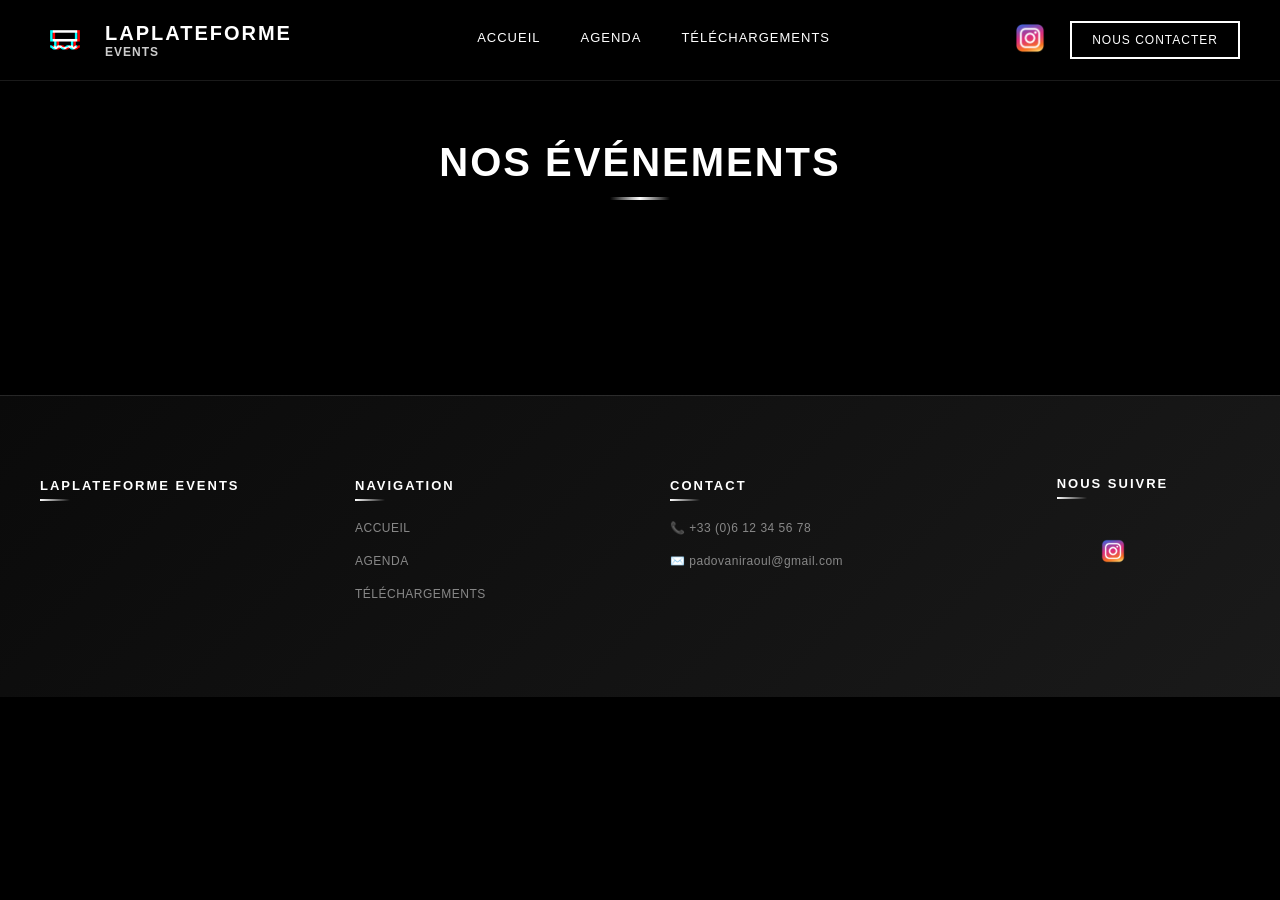
==== agenda.html @ f9ac9ab7 "app laplateforme" ====
<!DOCTYPE html>
<html lang="fr">
<head>
    <meta charset="UTF-8">
    <meta name="viewport" content="width=device-width, initial-scale=1.0">
    <title>Laplateforme Events</title>
    <link rel="stylesheet" href="style.css">
    <link rel="stylesheet" href="css/agenda.css">
    <script src="https://accounts.google.com/gsi/client" async defer></script>
</head>
<body>
    <header class="header">
      <div class="header-container">
        <div class="logo">
          <img src="asset/logo/event.jpg" alt="Logo Laplateforme Events" class="logo-img">
          <span>LAPLATEFORME<br><small>EVENTS</small></span>
        </div>
        <nav class="nav" id="navMenu">
          <a href="index.html">ACCUEIL</a>
          <a href="agenda.html">AGENDA</a>
          <a href="index.html#telechargements">TÉLÉCHARGEMENTS</a>
          <a href="https://www.instagram.com/laplateforme_events/" class="nav-social" title="Instagram">INSTAGRAM</a>
          <a href="#" class="nav-contact" onclick="openContactModal(event)">NOUS CONTACTER</a>
        </nav>
        <div class="header-right">
          <a href="https://www.instagram.com/laplateforme_events/" class="social-icon" title="Instagram"><img src="asset/logo/insta.png" alt="Instagram" height="30"></a>
          <a href="#" class="btn-contact" onclick="openContactModal(event)">NOUS CONTACTER</a>
        </div>
        <button class="hamburger" id="hamburger" onclick="toggleMenu()">
          <span></span>
          <span></span>
          <span></span>
        </button>
      </div>
    </header>

    <!-- MODAL CONTACT -->
    <div id="contactModal" class="modal">
      <div class="modal-content">
        <span class="close" onclick="closeContactModal()">&times;</span>
        <h2>NOUS CONTACTER</h2>
        <div class="contact-info">
          <div class="contact-item">
            <h3>📞 Téléphone</h3>
            <a href="tel:+33612345678">+33 (0)6 12 34 56 78</a>
          </div>
          <div class="contact-item">
            <h3>✉️ Email</h3>
            <a href="mailto:padovaniraoul@gmail.com">padovaniraoul@gmail.com</a>
          </div>
        </div>
      </div>
    </div>

    <section class="agenda-section" id="agenda">
        <h2>NOS ÉVÉNEMENTS</h2>
        
        <div class="user-info" id="userInfo" style="display: none;">
            Connecté en tant que : <span id="userName"></span>
            <button onclick="logout()">Se déconnecter</button>
        </div>

        <div class="login-container" id="loginContainer" style="display: none;">
            <p>👋 Connectez-vous avec votre compte Google pour voir VOS événements personnels</p>
            <button id="googleSignInBtn" class="btn-reserver" style="display: block; margin: 20px auto;">🔐 Se connecter avec Google</button>
            <div id="google-login-btn"></div>
        </div>
        
        <div class="events-grid" id="eventsContainer" style="display: none;">
            <div style="grid-column: 1/-1; text-align: center; padding: 40px; color: #888;">
                ⏳ Chargement des événements...
            </div>
        </div>

        <button class="btn-view-calendar" id="toggleBtn" style="display: none;">📅 AFFICHER TOUT LE CALENDRIER</button>

        <div class="calendar-container" id="calendarContainer">
            <iframe src="https://calendar.google.com/calendar/embed?src=padovaniraoul%40gmail.com&ctz=Europe%2FParis" allowfullscreen="" loading="lazy"></iframe>
        </div>
    </section>

    <footer class="footer">
      <div class="footer-content">
        <div class="footer-section">
          <h4>LAPLATEFORME EVENTS</h4>
        </div>
        
        <div class="footer-section">
          <h4>NAVIGATION</h4>
          <ul>
            <li><a href="index.html">ACCUEIL</a></li>
            <li><a href="agenda.html">AGENDA</a></li>
            <li><a href="index.html#telechargements">TÉLÉCHARGEMENTS</a></li>
          </ul>
        </div>

        <div class="footer-section">
          <h4>CONTACT</h4>
          <ul>
            <li><a href="tel:+33612345678">📞 +33 (0)6 12 34 56 78</a></li>
            <li><a href="mailto:padovaniraoul@gmail.com">✉️ padovaniraoul@gmail.com</a></li>
          </ul>
        </div>

        <div class="footer-section footer-social">
          <h4>NOUS SUIVRE</h4>
          <div class="social-links">
            <a href="https://www.instagram.com/laplateforme_events/" class="social-link" title="Instagram">
              <img src="asset/logo/insta.png" alt="Instagram" height="24">
            </a>
          </div>
        </div>
      </div>

    </footer>

    <script src="js/index.js"></script>
    <script src="js/agenda.js"></script>
</body>
</html>
---- style.css ----
* {
  margin: 0;
  padding: 0;
  box-sizing: border-box;
}

@keyframes fadeInUp {
  from {
    opacity: 0;
    transform: translateY(30px);
  }
  to {
    opacity: 1;
    transform: translateY(0);
  }
}

@keyframes fadeIn {
  from {
    opacity: 0;
  }
  to {
    opacity: 1;
  }
}

@keyframes slideInLeft {
  from {
    opacity: 0;
    transform: translateX(-50px);
  }
  to {
    opacity: 1;
    transform: translateX(0);
  }
}

@keyframes slideInRight {
  from {
    opacity: 0;
    transform: translateX(50px);
  }
  to {
    opacity: 1;
    transform: translateX(0);
  }
}

@keyframes scaleIn {
  from {
    opacity: 0;
    transform: scale(0.95);
  }
  to {
    opacity: 1;
    transform: scale(1);
  }
}

@keyframes pulse {
  0%, 100% {
    opacity: 1;
  }
  50% {
    opacity: 0.8;
  }
}

body {
  font-family: 'Helvetica', 'Arial', sans-serif;
  background: #000;
  color: #fff;
  overflow-x: hidden;
  scroll-behavior: smooth;
}

/* HEADER */
.header {
  position: fixed;
  top: 0;
  width: 100%;
  z-index: 1000;
  background: rgba(0, 0, 0, 0.95);
  border-bottom: 1px solid rgba(255, 255, 255, 0.1);
  padding: 15px 0;
  backdrop-filter: blur(10px);
  animation: slideInDown 0.6s ease;
}

@keyframes slideInDown {
  from {
    transform: translateY(-100%);
  }
  to {
    transform: translateY(0);
  }
}

.header-container {
  max-width: 1400px;
  margin: 0 auto;
  display: flex;
  justify-content: space-between;
  align-items: center;
  padding: 0 40px;
}

.logo {
  font-size: 20px;
  font-weight: bold;
  letter-spacing: 2px;
  display: flex;
  align-items: center;
  gap: 15px;
  animation: fadeInUp 0.8s ease 0.1s both;
}

.logo-img {
  height: 50px;
  border-radius: 8px;
  object-fit: cover;
  transition: transform 0.3s ease;
}

.logo-img:hover {
  transform: scale(1.05);
}

.logo small {
  font-size: 12px;
  display: block;
  letter-spacing: 1px;
  opacity: 0.8;
}

.nav {
  display: flex;
  gap: 40px;
  animation: fadeInUp 0.8s ease 0.2s both;
}

.nav a {
  text-decoration: none;
  color: #fff;
  font-size: 13px;
  letter-spacing: 1px;
  transition: all 0.3s ease;
  position: relative;
  padding-bottom: 5px;
}

.nav a::after {
  content: '';
  position: absolute;
  bottom: 0;
  left: 0;
  width: 0;
  height: 2px;
  background: #fff;
  transition: width 0.3s ease;
}

.nav a:hover::after {
  width: 100%;
}

.nav-contact {
  display: none;
}

.nav-social {
  display: none;
}

.header-right {
  display: flex;
  align-items: center;
  gap: 25px;
  animation: fadeInUp 0.8s ease 0.3s both;
}

.hamburger {
  display: none;
  flex-direction: column;
  background: none;
  border: none;
  cursor: pointer;
  padding: 5px;
  gap: 6px;
}

.hamburger span {
  width: 25px;
  height: 2px;
  background: #fff;
  transition: all 0.3s ease;
  border-radius: 2px;
}

.hamburger.active span:nth-child(1) {
  transform: rotate(45deg) translate(12px, 12px);
}

.hamburger.active span:nth-child(2) {
  opacity: 0;
}

.hamburger.active span:nth-child(3) {
  transform: rotate(-45deg) translate(8px, -8px);
}

.social-icon {
  font-size: 18px;
  text-decoration: none;
  color: #fff;
  transition: all 0.3s ease;
}

.social-icon:hover {
  transform: scale(1.15) rotate(5deg);
}

.btn-contact {
  border: 2px solid #fff;
  padding: 10px 20px;
  text-decoration: none;
  color: #fff;
  font-size: 12px;
  letter-spacing: 1px;
  transition: all 0.3s ease;
  position: relative;
  overflow: hidden;
}

.btn-contact::before {
  content: '';
  position: absolute;
  top: 0;
  left: -100%;
  width: 100%;
  height: 100%;
  background: #fff;
  transition: left 0.3s ease;
  z-index: -1;
}

.btn-contact:hover::before {
  left: 0;
}

.btn-contact:hover {
  color: #000;
}

/* HERO SECTION */
.hero {
  position: relative;
  display: flex;
  align-items: center;
  justify-content: flex-start;
  min-height: 100vh;
  padding: 0 40px;
  margin-top: 60px;
  overflow: hidden;
}

.hero-bg {
  position: absolute;
  top: 0;
  left: 0;
  width: 100%;
  height: 100%;
  background-size: cover;
  background-position: center;
  z-index: 1;
  animation: zoomIn 10s ease-out;
}

@keyframes zoomIn {
  from {
    transform: scale(1.1);
  }
  to {
    transform: scale(1);
  }
}

.hero-overlay {
  position: absolute;
  top: 0;
  left: 0;
  width: 100%;
  height: 100%;
  background: rgba(0, 0, 0, 0.5);
  z-index: 2;
  animation: fadeIn 1s ease 0.3s both;
}

.hero-content {
  position: relative;
  z-index: 3;
  max-width: 600px;
}

.hero-tag {
  font-size: 13px;
  letter-spacing: 2px;
  color: #999;
  margin-bottom: 15px;
  animation: fadeInUp 0.8s ease 0.4s both;
  text-transform: uppercase;
}

.hero h1 {
  font-size: 80px;
  line-height: 1.1;
  font-weight: bold;
  margin-bottom: 20px;
  letter-spacing: -2px;
  animation: slideInLeft 1s ease 0.5s both;
}

.hero-divider {
  width: 50px;
  height: 2px;
  background: #fff;
  margin-bottom: 25px;
  animation: slideInLeft 0.8s ease 0.6s both;
}

.hero-description {
  font-size: 16px;
  line-height: 1.6;
  color: #ccc;
  margin-bottom: 40px;
  max-width: 450px;
  animation: fadeInUp 0.8s ease 0.7s both;
}

.btn-primary {
  display: inline-block;
  border: 2px solid #fff;
  padding: 15px 40px;
  text-decoration: none;
  color: #fff;
  font-size: 13px;
  letter-spacing: 1px;
  transition: all 0.3s ease;
  animation: fadeInUp 0.8s ease 0.8s both;
  position: relative;
  overflow: hidden;
  font-weight: bold;
}

.btn-primary::before {
  content: '';
  position: absolute;
  top: 0;
  left: -100%;
  width: 100%;
  height: 100%;
  background: #fff;
  transition: left 0.3s ease;
  z-index: -1;
}

.btn-primary:hover::before {
  left: 0;
}

.btn-primary:hover {
  color: #000;
  transform: translateY(-2px);
}

/* DERNIERS ÉVÉNEMENTS */
.derniers-evenements {
  padding: 100px 40px;
  background: #000;
}

.section-header {
  display: flex;
  justify-content: space-between;
  align-items: center;
  margin-bottom: 60px;
  animation: fadeInUp 0.8s ease;
}

.section-header h2 {
  font-size: 40px;
  letter-spacing: 2px;
  position: relative;
  display: inline-block;
}

.section-header h2::after {
  content: '';
  position: absolute;
  bottom: -10px;
  left: 0;
  width: 60px;
  height: 3px;
  background: linear-gradient(90deg, #fff, transparent);
}

.view-all {
  text-decoration: none;
  color: #fff;
  font-size: 13px;
  letter-spacing: 1px;
  transition: all 0.3s ease;
  position: relative;
  display: flex;
  align-items: center;
  gap: 10px;
}

.view-all::after {
  content: '→';
  transition: transform 0.3s ease;
}

.view-all:hover::after {
  transform: translateX(5px);
}

.gallery-grid {
  display: grid;
  grid-template-columns: repeat(3, 1fr);
  gap: 20px;
}

.gallery-grid img {
  width: 100%;
  height: 350px;
  object-fit: cover;
  border-radius: 8px;
  transition: all 0.3s ease;
  animation: scaleIn 0.6s ease;
}

.gallery-grid img:hover {
  transform: scale(1.08) rotate(1deg);
  box-shadow: 0 20px 40px rgba(255, 255, 255, 0.2);
}

/* AGENDA */
.agenda {
  padding: 100px 40px;
  background: #000;
}

.events-grid {
  display: grid;
  grid-template-columns: repeat(3, 1fr);
  gap: 30px;
  margin-top: 60px;
}

.event-card {
  background: #111;
  border: 1px solid rgba(255, 255, 255, 0.1);
  border-radius: 12px;
  overflow: hidden;
  transition: all 0.4s cubic-bezier(0.4, 0, 0.2, 1);
  display: flex;
  flex-direction: column;
  animation: fadeInUp 0.6s ease both;
}

.event-card:nth-child(1) { animation-delay: 0.1s; }
.event-card:nth-child(2) { animation-delay: 0.2s; }
.event-card:nth-child(3) { animation-delay: 0.3s; }
.event-card:nth-child(4) { animation-delay: 0.1s; }
.event-card:nth-child(5) { animation-delay: 0.2s; }
.event-card:nth-child(6) { animation-delay: 0.3s; }
.event-card:nth-child(7) { animation-delay: 0.1s; }
.event-card:nth-child(8) { animation-delay: 0.2s; }
.event-card:nth-child(9) { animation-delay: 0.3s; }

.event-card:hover {
  border-color: rgba(255, 255, 255, 0.3);
  transform: translateY(-15px);
  box-shadow: 0 20px 60px rgba(255, 255, 255, 0.15);
  background: #1a1a1a;
}

.event-image {
  position: relative;
  width: 100%;
  height: 250px;
  overflow: hidden;
  background: linear-gradient(135deg, #1a1a1a 0%, #2a2a2a 100%);
  display: flex;
  align-items: center;
  justify-content: center;
  background-size: cover;
  background-position: center;
}

.event-image::before {
  content: "🎪";
  font-size: 60px;
  opacity: 0.3;
  position: absolute;
  z-index: 1;
}

.event-image img {
  width: 100%;
  height: 100%;
  object-fit: cover;
  transition: transform 0.4s ease;
}

.event-card:hover .event-image img {
  transform: scale(1.15) rotate(2deg);
}

.event-date-badge {
  position: absolute;
  top: 15px;
  left: 15px;
  background: rgba(0, 0, 0, 0.9);
  border: 2px solid #fff;
  padding: 12px 14px;
  text-align: center;
  border-radius: 8px;
  z-index: 2;
  transition: all 0.3s ease;
}

.event-card:hover .event-date-badge {
  transform: scale(1.1);
  background: rgba(255, 255, 255, 0.1);
}

.event-date-badge .day {
  display: block;
  font-size: 24px;
  font-weight: bold;
  line-height: 1;
}

.event-date-badge .month {
  display: block;
  font-size: 11px;
  letter-spacing: 1px;
  margin-top: 3px;
}

.event-card-content {
  padding: 25px;
  display: flex;
  flex-direction: column;
  flex: 1;
}

.event-card-content h3 {
  font-size: 18px;
  margin-bottom: 12px;
  letter-spacing: 1px;
  font-weight: bold;
  transition: color 0.3s ease;
}

.event-card:hover .event-card-content h3 {
  color: #fff;
}

.event-time {
  font-size: 13px;
  color: #888;
  margin-bottom: 5px;
  transition: color 0.3s ease;
}

.event-location {
  font-size: 13px;
  color: #888;
  margin-bottom: 12px;
  transition: color 0.3s ease;
}

.event-description {
  font-size: 13px;
  color: #aaa;
  line-height: 1.6;
  margin-bottom: 20px;
  flex: 1;
}

.btn-reserver {
  display: block;
  width: 100%;
  border: 2px solid #fff;
  padding: 15px 20px;
  text-decoration: none;
  color: #fff;
  font-size: 12px;
  letter-spacing: 1px;
  transition: all 0.3s ease;
  text-align: center;
  font-weight: bold;
  cursor: pointer;
  background: transparent;
  margin-top: auto;
  position: relative;
  overflow: hidden;
}

.btn-reserver::before {
  content: '';
  position: absolute;
  top: 0;
  left: -100%;
  width: 100%;
  height: 100%;
  background: #fff;
  transition: left 0.3s ease;
  z-index: -1;
}

.btn-reserver:hover::before {
  left: 0;
}

.btn-reserver:hover {
  color: #000;
  transform: translateY(-2px);
  box-shadow: 0 5px 15px rgba(255, 255, 255, 0.2);
}

/* TÉLÉCHARGEMENTS */
.telechargements {
  padding: 100px 40px;
  background: linear-gradient(180deg, #0a0a0a 0%, #1a1a1a 100%);
  text-align: center;
  animation: fadeIn 0.8s ease;
}

.telechargements h2 {
  font-size: 40px;
  letter-spacing: 2px;
  margin-bottom: 15px;
  animation: fadeInUp 0.8s ease;
  position: relative;
  display: inline-block;
}

.telechargements h2::after {
  content: '';
  position: absolute;
  bottom: -10px;
  left: 50%;
  transform: translateX(-50%);
  width: 60px;
  height: 3px;
  background: linear-gradient(90deg, transparent, #fff, transparent);
}

.telechargements-subtitle {
  color: #888;
  font-size: 14px;
  margin-bottom: 60px;
  animation: fadeInUp 0.8s ease 0.1s both;
}

.download-grid {
  display: grid;
  grid-template-columns: repeat(2, 1fr);
  gap: 30px;
  max-width: 800px;
  margin: 0 auto;
}

.download-card {
  border: 2px solid rgba(255, 255, 255, 0.1);
  padding: 40px 30px;
  display: flex;
  flex-direction: column;
  align-items: center;
  gap: 20px;
  transition: all 0.3s ease;
  border-radius: 12px;
  background: rgba(255, 255, 255, 0.02);
  animation: scaleIn 0.6s ease both;
  position: relative;
  overflow: hidden;
}

.download-card:nth-child(1) { animation-delay: 0.1s; }
.download-card:nth-child(2) { animation-delay: 0.2s; }

.download-card::before {
  content: '';
  position: absolute;
  top: -50%;
  right: -50%;
  width: 200px;
  height: 200px;
  background: radial-gradient(circle, rgba(255, 255, 255, 0.1) 0%, transparent 70%);
  transition: all 0.3s ease;
}

.download-card:hover::before {
  top: -20%;
  right: -20%;
}

.download-card:hover {
  border-color: rgba(255, 255, 255, 0.3);
  transform: translateY(-8px);
  background: rgba(255, 255, 255, 0.05);
  box-shadow: 0 10px 30px rgba(255, 255, 255, 0.1);
}

.pdf-icon {
  font-size: 50px;
  transition: transform 0.3s ease;
  z-index: 1;
}

.download-card:hover .pdf-icon {
  transform: scale(1.2) rotate(10deg);
}

.download-card h3 {
  font-size: 18px;
  letter-spacing: 1px;
  font-weight: bold;
  z-index: 1;
  margin-bottom: 10px;
}

.download-card p {
  color: #888;
  font-size: 12px;
  z-index: 1;
  margin-bottom: 10px;
}

.download-btn {
  font-size: 20px;
  transition: all 0.3s ease;
  z-index: 1;
  display: inline-block;
}

.download-btn:hover {
  transform: scale(1.3) rotate(10deg);
}

.download-card h3 {
  font-size: 16px;
  letter-spacing: 1px;
  line-height: 1.5;
}

.download-card p {
  font-size: 12px;
  color: #888;
}

.download-btn {
  font-size: 20px;
  text-decoration: none;
  transition: opacity 0.3s;
}

.download-btn:hover {
  opacity: 0.7;
}

/* MODAL CONTACT */
.modal {
  display: none;
  position: fixed;
  z-index: 2000;
  left: 0;
  top: 0;
  width: 100%;
  height: 100%;
  background-color: rgba(0, 0, 0, 0.8);
  animation: fadeIn 0.3s;
}

@keyframes fadeIn {
  from {
    opacity: 0;
  }
  to {
    opacity: 1;
  }
}

.modal.active {
  display: flex;
  align-items: center;
  justify-content: center;
}

.modal-content {
  background-color: #111;
  padding: 40px;
  border: 1px solid #333;
  border-radius: 10px;
  max-width: 500px;
  width: 90%;
  position: relative;
  animation: slideIn 0.3s;
}

@keyframes slideIn {
  from {
    transform: translateY(-50px);
    opacity: 0;
  }
  to {
    transform: translateY(0);
    opacity: 1;
  }
}

.close {
  position: absolute;
  right: 20px;
  top: 20px;
  font-size: 28px;
  font-weight: bold;
  color: #888;
  cursor: pointer;
  transition: color 0.3s;
}

.close:hover {
  color: #fff;
}

.modal-content h2 {
  font-size: 32px;
  letter-spacing: 2px;
  margin-bottom: 40px;
  text-align: center;
}

.contact-info {
  display: flex;
  flex-direction: column;
  gap: 30px;
}

.contact-item {
  text-align: center;
  padding: 20px;
  border: 1px solid #333;
  border-radius: 5px;
  transition: all 0.3s;
}

.contact-item:hover {
  border-color: #666;
  background: #1a1a1a;
}

.contact-item h3 {
  font-size: 16px;
  margin-bottom: 15px;
  letter-spacing: 1px;
}

.contact-item a {
  font-size: 18px;
  color: #fff;
  text-decoration: none;
  transition: opacity 0.3s;
  display: inline-block;
}

.contact-item a:hover {
  opacity: 0.7;
}

/* FOOTER */
.footer {
  background: linear-gradient(135deg, #0a0a0a 0%, #1a1a1a 100%);
  border-top: 1px solid rgba(255, 255, 255, 0.1);
  padding: 80px 40px 30px;
  margin-top: 80px;
  font-family: 'Helvetica', 'Arial', sans-serif;
}

.footer-content {
  display: grid;
  grid-template-columns: repeat(4, 1fr);
  gap: 60px;
  max-width: 1400px;
  margin: 0 auto;
  margin-bottom: 50px;
}

.footer-section {
  animation: fadeInUp 0.6s ease both;
}

.footer-section:nth-child(1) { animation-delay: 0.1s; }
.footer-section:nth-child(2) { animation-delay: 0.2s; }
.footer-section:nth-child(3) { animation-delay: 0.3s; }
.footer-section:nth-child(4) { animation-delay: 0.4s; }

.footer-section h4 {
  font-size: 13px;
  letter-spacing: 2px;
  margin-bottom: 25px;
  font-weight: bold;
  color: #fff;
  text-transform: uppercase;
  position: relative;
  display: inline-block;
}

.footer-section h4::after {
  content: '';
  position: absolute;
  bottom: -8px;
  left: 0;
  width: 30px;
  height: 2px;
  background: linear-gradient(90deg, #fff, transparent);
  transition: width 0.3s ease;
}

.footer-section:hover h4::after {
  width: 100%;
}

.footer-tagline {
  font-size: 12px;
  letter-spacing: 1px;
  color: #aaa;
  margin-bottom: 15px;
  font-style: italic;
}

.footer-description {
  font-size: 12px;
  color: #777;
  line-height: 1.8;
}

.footer-section ul {
  list-style: none;
}

.footer-section ul li {
  margin-bottom: 15px;
  transition: transform 0.3s ease;
}

.footer-section ul li:hover {
  transform: translateX(5px);
}

.footer-section a {
  text-decoration: none;
  color: #888;
  font-size: 12px;
  letter-spacing: 0.5px;
  transition: all 0.3s ease;
  position: relative;
}

.footer-section a::before {
  content: '';
  position: absolute;
  left: -8px;
  top: 50%;
  transform: translateY(-50%);
  width: 4px;
  height: 4px;
  background: #fff;
  border-radius: 50%;
  opacity: 0;
  transition: opacity 0.3s ease;
}

.footer-section a:hover::before {
  opacity: 1;
}

.footer-section a:hover {
  color: #fff;
}

.footer-social {
  display: flex;
  flex-direction: column;
  align-items: center;
}

.social-links {
  display: flex;
  gap: 20px;
  margin-top: 15px;
}

.social-link {
  display: flex;
  align-items: center;
  justify-content: center;
  width: 40px;
  height: 40px;
  border-radius: 8px;
  transition: all 0.3s ease;
  
}

.social-link:hover {
  transform: translateY(-5px) scale(1.1);
  background: rgba(255, 255, 255, 0.1);
  border-color: rgba(255, 255, 255, 0.3);
}

.footer-bottom {
  text-align: center;
  padding-top: 30px;
  color: #666;
  font-size: 11px;
  letter-spacing: 0.5px;
  animation: fadeIn 0.8s ease 0.5s both;
}

/* RESPONSIVE - TABLETTE (768px - 1024px) */
@media (max-width: 1024px) {
  .header-container {
    padding: 0 20px;
  }

  .logo {
    gap: 10px;
  }

  .logo-img {
    height: 40px;
  }

  .logo span {
    font-size: 14px;
  }

  .nav {
    gap: 20px;
  }

  .nav a {
    font-size: 12px;
  }

  .hero {
    padding: 0 20px;
  }

  .hero h1 {
    font-size: 60px;
  }

  .hero-content {
    max-width: 100%;
  }

  .section-header {
    flex-direction: column;
    align-items: flex-start;
    gap: 20px;
  }

  .section-header h2 {
    font-size: 32px;
  }

  .gallery-grid {
    grid-template-columns: repeat(2, 1fr);
  }

  .gallery-grid img {
    height: 250px;
  }

  .events-grid {
    grid-template-columns: repeat(2, 1fr);
    gap: 20px;
  }

  .derniers-evenements,
  .agenda,
  .telechargements {
    padding: 60px 20px;
  }

  .download-grid {
    grid-template-columns: 1fr;
    gap: 20px;
  }

  .footer-content {
    grid-template-columns: repeat(2, 1fr);
    margin-left: 0;
  }
}

/* RESPONSIVE - MOBILE (< 768px) */
@media (max-width: 768px) {
  body {
    font-size: 14px;
  }

  /* HEADER MOBILE */
  .header {
    padding: 12px 0;
  }

  .header-container {
    padding: 0 15px;
    flex-wrap: nowrap;
    position: relative;
  }

  .logo {
    width: auto;
    gap: 10px;
  }

  .logo-img {
    height: 35px;
  }

  .logo span {
    font-size: 12px;
  }

  .logo small {
    font-size: 10px;
  }

  .hamburger {
    display: flex;
    margin-left: auto;
    order: 2;
  }

  .nav {
    position: absolute;
    top: 100%;
    left: 0;
    right: 0;
    background: rgba(0, 0, 0, 0.95);
    flex-direction: column;
    gap: 0;
    padding: 20px;
    border-bottom: 1px solid #333;
    display: none;
    z-index: 999;
    width: 100%;
  }

  .nav.active {
    display: flex;
  }

  .nav a {
    font-size: 14px;
    padding: 12px 0;
    border-bottom: 1px solid #333;
  }

  .nav a:last-child {
    border-bottom: none;
  }

  .nav-contact {
    display: block !important;
    padding: 12px 0 !important;
    margin-top: 0 !important;
    text-align: left;
    border: none !important;
    border-radius: 0;
    transition: opacity 0.3s;
  }

  .nav-contact:hover {
    background: transparent !important;
    color: #fff;
    opacity: 0.7;
  }

  .nav-social {
    display: block !important;
    padding: 12px 0 !important;
    text-align: left;
    border-bottom: 1px solid #333;
  }

  .header-right .btn-contact {
    display: none;
  }

  .header-right {
    gap: 15px;
    position: absolute;
    right: 15px;
    top: 50%;
    transform: translateY(-50%);
  }

  .header-right .social-icon {
    display: none;
  }

  .social-icon {
    font-size: 16px;
  }

  .btn-contact {
    padding: 8px 15px;
    font-size: 11px;
  }

  /* HERO MOBILE */
  .hero {
    min-height: 70vh;
    padding: 0 15px;
    margin-top: 120px;
    align-items: flex-end;
    justify-content: flex-start;
  }

  .hero-tag {
    font-size: 11px;
  }

  .hero h1 {
    font-size: 40px;
    line-height: 1;
    margin-bottom: 15px;
  }

  .hero-divider {
    width: 30px;
    margin-bottom: 15px;
  }

  .hero-description {
    font-size: 13px;
    margin-bottom: 25px;
  }

  .btn-primary {
    padding: 12px 20px;
    font-size: 12px;
  }

  /* SECTIONS MOBILE */
  .derniers-evenements,
  .agenda,
  .telechargements {
    padding: 50px 15px;
  }

  .section-header {
    flex-direction: column;
    align-items: flex-start;
    gap: 15px;
    margin-bottom: 30px;
  }

  .section-header h2 {
    font-size: 24px;
  }

  .view-all {
    font-size: 12px;
  }

  /* GALLERY MOBILE */
  .gallery-grid {
    grid-template-columns: 1fr;
    gap: 15px;
  }

  .gallery-grid img {
    height: 250px;
  }

  /* EVENTS MOBILE */
  .events-grid {
    grid-template-columns: 1fr;
    gap: 15px;
    margin-top: 30px;
  }

  .event-card {
    border-radius: 3px;
  }

  .event-image {
    height: 200px;
  }

  .event-card-content {
    padding: 15px;
  }

  .event-card-content h3 {
    font-size: 16px;
  }

  .event-time,
  .event-location {
    font-size: 12px;
  }

  .event-description {
    font-size: 12px;
    margin-bottom: 15px;
  }

  .btn-reserver {
    padding: 10px 15px;
    font-size: 11px;
  }

  /* DOWNLOADS MOBILE */
  .telechargements h2 {
    font-size: 24px;
  }

  .telechargements-subtitle {
    font-size: 12px;
    margin-bottom: 40px;
  }

  .download-grid {
    grid-template-columns: 1fr;
    gap: 15px;
    max-width: 100%;
  }

  .download-card {
    padding: 25px 15px;
    gap: 15px;
  }

  .pdf-icon {
    font-size: 30px;
  }

  .download-card h3 {
    font-size: 14px;
  }

  .download-card p {
    font-size: 11px;
  }

  .download-btn {
    font-size: 18px;
  }

  /* MODAL MOBILE */
  .modal-content {
    padding: 30px 20px;
    max-width: 90%;
    width: 100%;
  }

  .modal-content h2 {
    font-size: 24px;
    margin-bottom: 30px;
  }

  .contact-info {
    gap: 20px;
  }

  .contact-item {
    padding: 15px;
  }

  .contact-item h3 {
    font-size: 14px;
    margin-bottom: 10px;
  }

  .contact-item a {
    font-size: 16px;
  }

  .close {
    font-size: 24px;
    right: 15px;
    top: 15px;
  }

  /* FOOTER MOBILE */
  .footer {
    padding: 50px 20px 25px;
    margin-top: 60px;
  }

  .footer-content {
    grid-template-columns: 1fr;
    gap: 40px;
    margin-bottom: 30px;
  }

  .footer-section h4 {
    font-size: 12px;
    letter-spacing: 1.5px;
    margin-bottom: 20px;
  }

  .footer-tagline {
    font-size: 11px;
    margin-bottom: 12px;
  }

  .footer-description {
    font-size: 11px;
    line-height: 1.6;
  }

  .footer-section ul li {
    margin-bottom: 12px;
  }

  .footer-section a {
    font-size: 11px;
    letter-spacing: 0.3px;
  }

  .social-links {
    gap: 15px;
  }

  .social-link {
    width: 36px;
    height: 36px;
  }

  .footer-bottom {
    font-size: 10px;
    letter-spacing: 0.3px;
    padding-top: 15px;
  }
}

/* RESPONSIVE - TÉLÉPHONES TRÈS PETITS (< 480px) */
@media (max-width: 480px) {
  .hero {
    margin-top: 140px;
  }

  .hero h1 {
    font-size: 32px;
  }

  .hero-tag {
    font-size: 10px;
  }

  .hero-description {
    font-size: 12px;
  }

  .btn-primary {
    padding: 10px 15px;
    font-size: 11px;
  }

  .section-header h2 {
    font-size: 20px;
  }

  .event-card-content h3 {
    font-size: 14px;
  }

  .modal-content {
    padding: 25px 15px;
  }

  .modal-content h2 {
    font-size: 20px;
  }
}
---- css/agenda.css ----
.agenda-section {
    padding: 80px 40px;
    background: #000;
    margin-top: 60px;
    animation: fadeIn 0.8s ease;
}

.agenda-section h2 {
    font-size: 40px;
    letter-spacing: 2px;
    margin-bottom: 50px;
    text-align: center;
    animation: fadeInUp 0.8s ease;
    position: relative;
    display: inline-block;
    width: 100%;
}

.agenda-section h2::after {
    content: '';
    position: absolute;
    bottom: -15px;
    left: 50%;
    transform: translateX(-50%);
    width: 60px;
    height: 3px;
    background: linear-gradient(90deg, transparent, #fff, transparent);
}

.login-container {
    max-width: 400px;
    margin: 40px auto;
    text-align: center;
    background: rgba(17, 17, 17, 0.8);
    padding: 40px;
    border-radius: 12px;
    border: 1px solid rgba(255, 255, 255, 0.1);
    animation: slideInUp 0.6s ease;
    backdrop-filter: blur(10px);
}

.login-container p {
    color: #aaa;
    margin-bottom: 30px;
    font-size: 16px;
    animation: fadeInUp 0.8s ease 0.1s both;
}

#google-login-btn {
    display: flex;
    justify-content: center;
    margin: 20px 0;
}

.events-grid {
    display: grid;
    grid-template-columns: repeat(3, 1fr);
    gap: 30px;
    margin-top: 60px;
    max-width: 1400px;
    margin-left: auto;
    margin-right: auto;
}

.event-card {
    background: #111;
    border: 1px solid #333;
    border-radius: 5px;
    overflow: hidden;
    transition: all 0.3s;
    display: flex;
    flex-direction: column;
}

.event-card:hover {
    border-color: #666;
    transform: translateY(-10px);
    box-shadow: 0 10px 30px rgba(255, 255, 255, 0.1);
}

.event-image {
    position: relative;
    width: 100%;
    height: 250px;
    overflow: hidden;
    background: linear-gradient(135deg, #1a1a1a 0%, #2a2a2a 100%);
    display: flex;
    align-items: center;
    justify-content: center;
    background-size: cover;
    background-position: center;
}

.event-image::before {
    content: "🎪";
    font-size: 60px;
    opacity: 0.3;
    position: absolute;
}

.event-date-badge {
    position: absolute;
    top: 15px;
    left: 15px;
    background: rgba(0, 0, 0, 0.8);
    border: 1px solid #fff;
    padding: 10px 12px;
    text-align: center;
    border-radius: 3px;
    z-index: 2;
}

.event-date-badge .day {
    display: block;
    font-size: 24px;
    font-weight: bold;
    line-height: 1;
}

.event-date-badge .month {
    display: block;
    font-size: 11px;
    letter-spacing: 1px;
    margin-top: 3px;
}

.event-card-content {
    padding: 25px;
    display: flex;
    flex-direction: column;
    flex: 1;
}

.event-card-content h3 {
    font-size: 18px;
    margin-bottom: 12px;
    letter-spacing: 1px;
    font-weight: bold;
    color: #fff;
}

.event-time {
    font-size: 13px;
    color: #888;
    margin-bottom: 5px;
}

.event-location {
    font-size: 13px;
    color: #888;
    margin-bottom: 12px;
}

.event-description {
    font-size: 13px;
    color: #aaa;
    line-height: 1.6;
    margin-bottom: 20px;
    flex: 1;
}

.btn-reserver {
    display: block;
    width: 100%;
    border: 2px solid #fff;
    padding: 15px 20px;
    text-decoration: none;
    color: #fff;
    font-size: 12px;
    letter-spacing: 1px;
    transition: all 0.3s;
    text-align: center;
    font-weight: bold;
    cursor: pointer;
    background: transparent;
    margin-top: auto;
}

.btn-reserver:hover {
    background: #fff;
    color: #000;
    transform: scale(1.05);
}

.btn-view-calendar {
    display: block;
    border: 2px solid #fff;
    padding: 15px 40px;
    text-decoration: none;
    color: #fff;
    font-size: 14px;
    letter-spacing: 1px;
    transition: all 0.3s ease;
    text-align: center;
    margin: 60px auto 0;
    width: fit-content;
    cursor: pointer;
    background: transparent;
    font-weight: bold;
    position: relative;
    overflow: hidden;
    border-radius: 8px;
}

.btn-view-calendar::before {
    content: '';
    position: absolute;
    top: 0;
    left: -100%;
    width: 100%;
    height: 100%;
    background: #fff;
    transition: left 0.3s ease;
    z-index: -1;
}

.btn-view-calendar:hover::before {
    left: 0;
}

.btn-view-calendar:hover {
    color: #000;
    transform: translateY(-2px);
    box-shadow: 0 10px 30px rgba(255, 255, 255, 0.2);
}

.calendar-container {
    max-width: 1200px;
    margin: 60px auto 0;
    background: rgba(17, 17, 17, 0.8);
    border: 1px solid rgba(255, 255, 255, 0.1);
    border-radius: 12px;
    overflow: hidden;
    display: none;
    backdrop-filter: blur(10px);
    animation: slideDownIn 0.4s ease;
}

@keyframes slideDownIn {
    from {
        opacity: 0;
        transform: translateY(-20px);
    }
    to {
        opacity: 1;
        transform: translateY(0);
    }
}

.calendar-container.active {
    display: block;
}

.calendar-container iframe {
    width: 100%;
    height: 700px;
    border: none;
}

.user-info {
    text-align: right;
    color: #888;
    font-size: 13px;
    margin-bottom: 20px;
}

.user-info button {
    margin-left: 10px;
    padding: 8px 20px;
    background: #333;
    border: 1px solid #666;
    color: #fff;
    cursor: pointer;
    border-radius: 3px;
    font-size: 12px;
}

.user-info button:hover {
    background: #555;
}

@media (max-width: 1024px) {
    .events-grid {
        grid-template-columns: repeat(2, 1fr);
    }
}

@media (max-width: 768px) {
    .events-grid {
        grid-template-columns: 1fr;
    }

    .agenda-section h2 {
        font-size: 32px;
    }
}
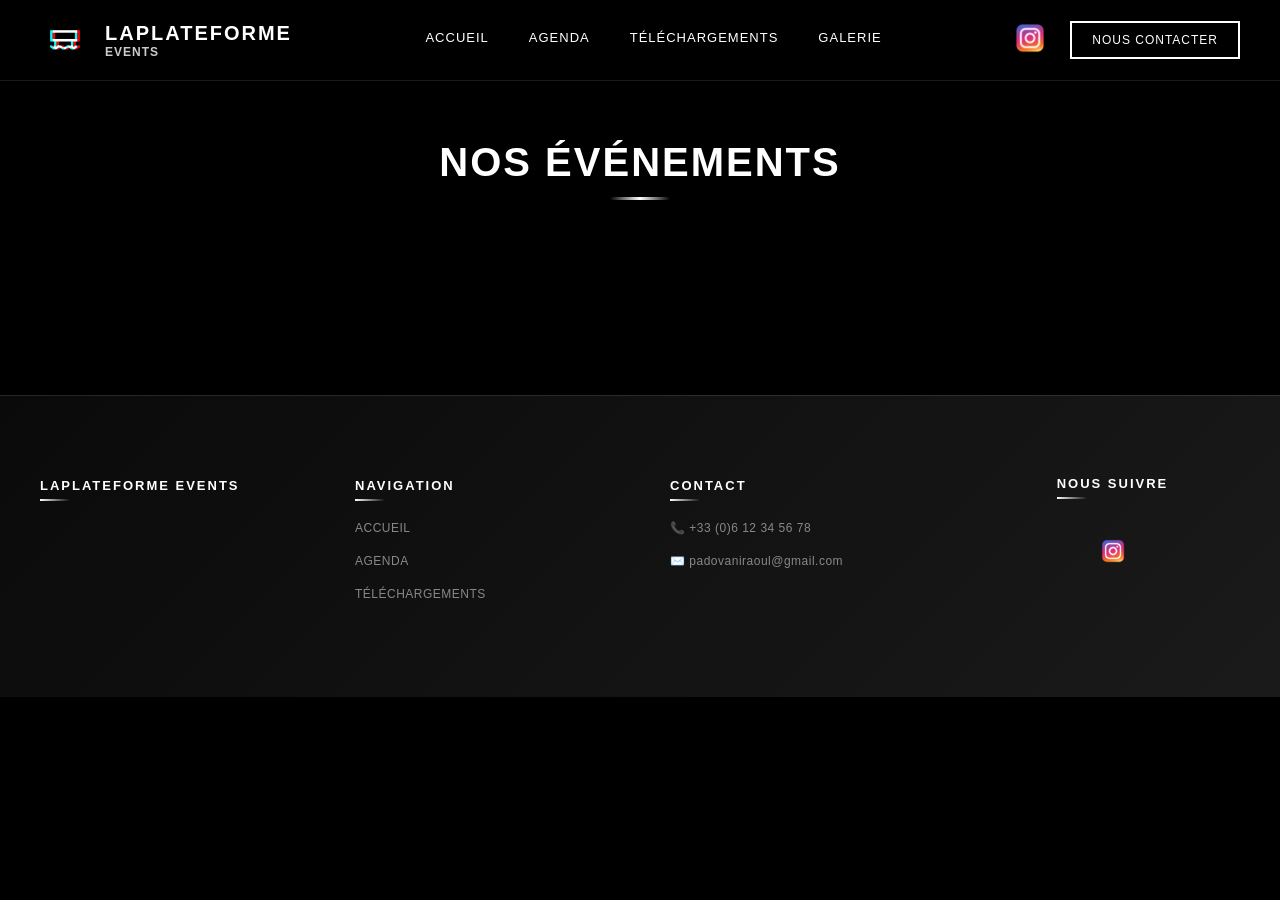
==== commit a622fe66: "ajout galerie" ====
--- a/agenda.html
+++ b/agenda.html
@@ -19,6 +19,7 @@
           <a href="index.html">ACCUEIL</a>
           <a href="agenda.html">AGENDA</a>
           <a href="index.html#telechargements">TÉLÉCHARGEMENTS</a>
+          <a href="galerie.html">GALERIE</a>
           <a href="https://www.instagram.com/laplateforme_events/" class="nav-social" title="Instagram">INSTAGRAM</a>
           <a href="#" class="nav-contact" onclick="openContactModal(event)">NOUS CONTACTER</a>
         </nav>
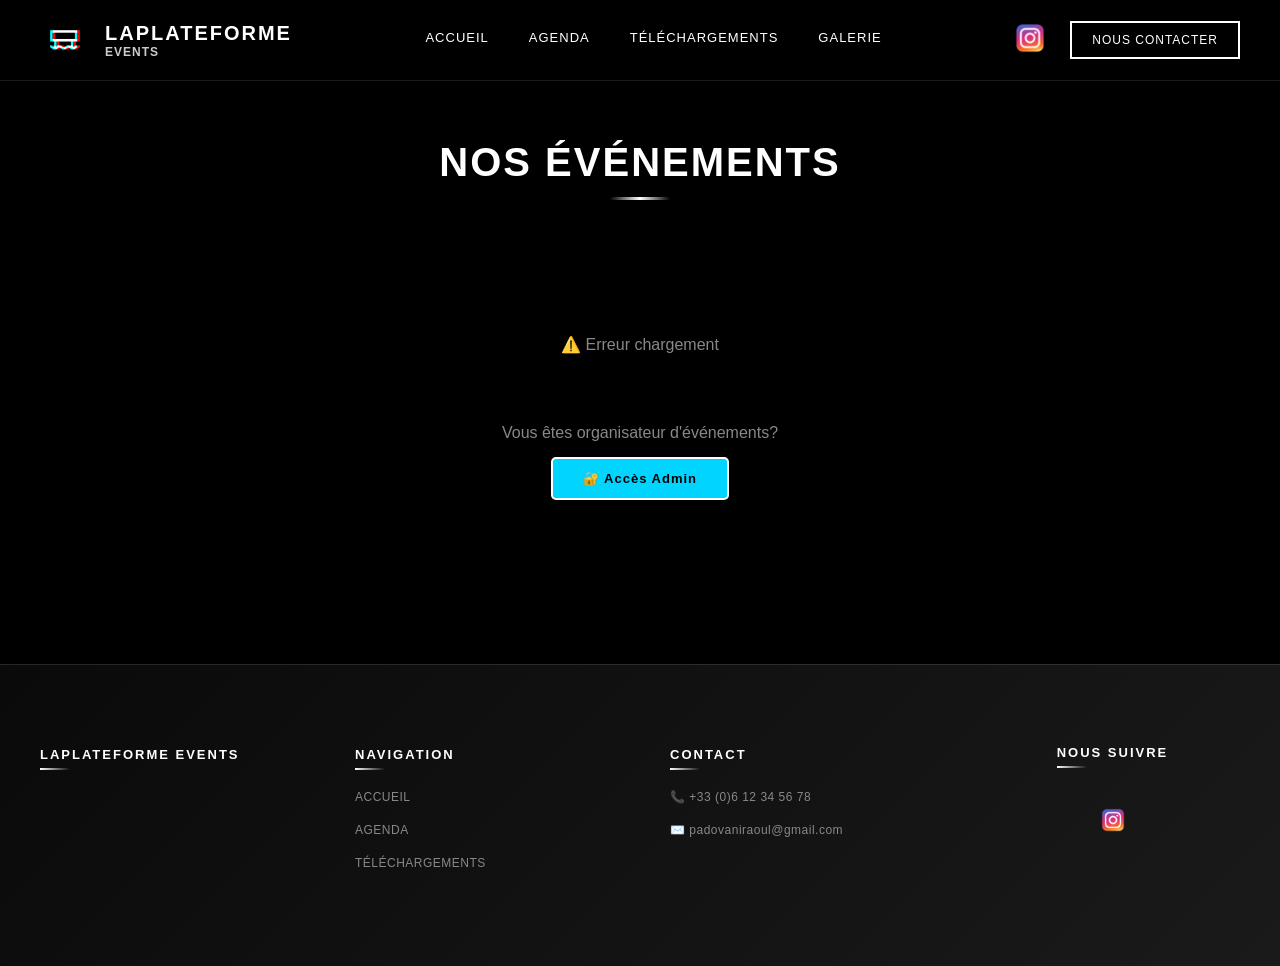
==== commit 718ca6f4: "ajout acces admin" ====
--- a/agenda.html
+++ b/agenda.html
@@ -6,7 +6,6 @@
     <title>Laplateforme Events</title>
     <link rel="stylesheet" href="style.css">
     <link rel="stylesheet" href="css/agenda.css">
-    <script src="https://accounts.google.com/gsi/client" async defer></script>
 </head>
 <body>
     <header class="header">
@@ -56,27 +55,15 @@
     <section class="agenda-section" id="agenda">
         <h2>NOS ÉVÉNEMENTS</h2>
         
-        <div class="user-info" id="userInfo" style="display: none;">
-            Connecté en tant que : <span id="userName"></span>
-            <button onclick="logout()">Se déconnecter</button>
-        </div>
-
-        <div class="login-container" id="loginContainer" style="display: none;">
-            <p>👋 Connectez-vous avec votre compte Google pour voir VOS événements personnels</p>
-            <button id="googleSignInBtn" class="btn-reserver" style="display: block; margin: 20px auto;">🔐 Se connecter avec Google</button>
-            <div id="google-login-btn"></div>
-        </div>
-        
-        <div class="events-grid" id="eventsContainer" style="display: none;">
+        <div class="events-grid" id="eventsContainer">
             <div style="grid-column: 1/-1; text-align: center; padding: 40px; color: #888;">
                 ⏳ Chargement des événements...
             </div>
         </div>
 
-        <button class="btn-view-calendar" id="toggleBtn" style="display: none;">📅 AFFICHER TOUT LE CALENDRIER</button>
-
-        <div class="calendar-container" id="calendarContainer">
-            <iframe src="https://calendar.google.com/calendar/embed?src=padovaniraoul%40gmail.com&ctz=Europe%2FParis" allowfullscreen="" loading="lazy"></iframe>
+        <div style="text-align: center; margin-top: 30px;">
+            <p style="color: #888; margin-bottom: 15px;">Vous êtes organisateur d'événements?</p>
+            <a href="admin.php" class="btn-primary" style="display: inline-block; padding: 12px 30px; background: #00d4ff; color: #000; text-decoration: none; border-radius: 5px; font-weight: 600;">🔐 Accès Admin</a>
         </div>
     </section>
 
--- a/style.css
+++ b/style.css
@@ -2,6 +2,9 @@
   margin: 0;
   padding: 0;
   box-sizing: border-box;
+}
+.hero-bg {
+  background-image: url('asset/image/hero.png');
 }
 
 @keyframes fadeInUp {
